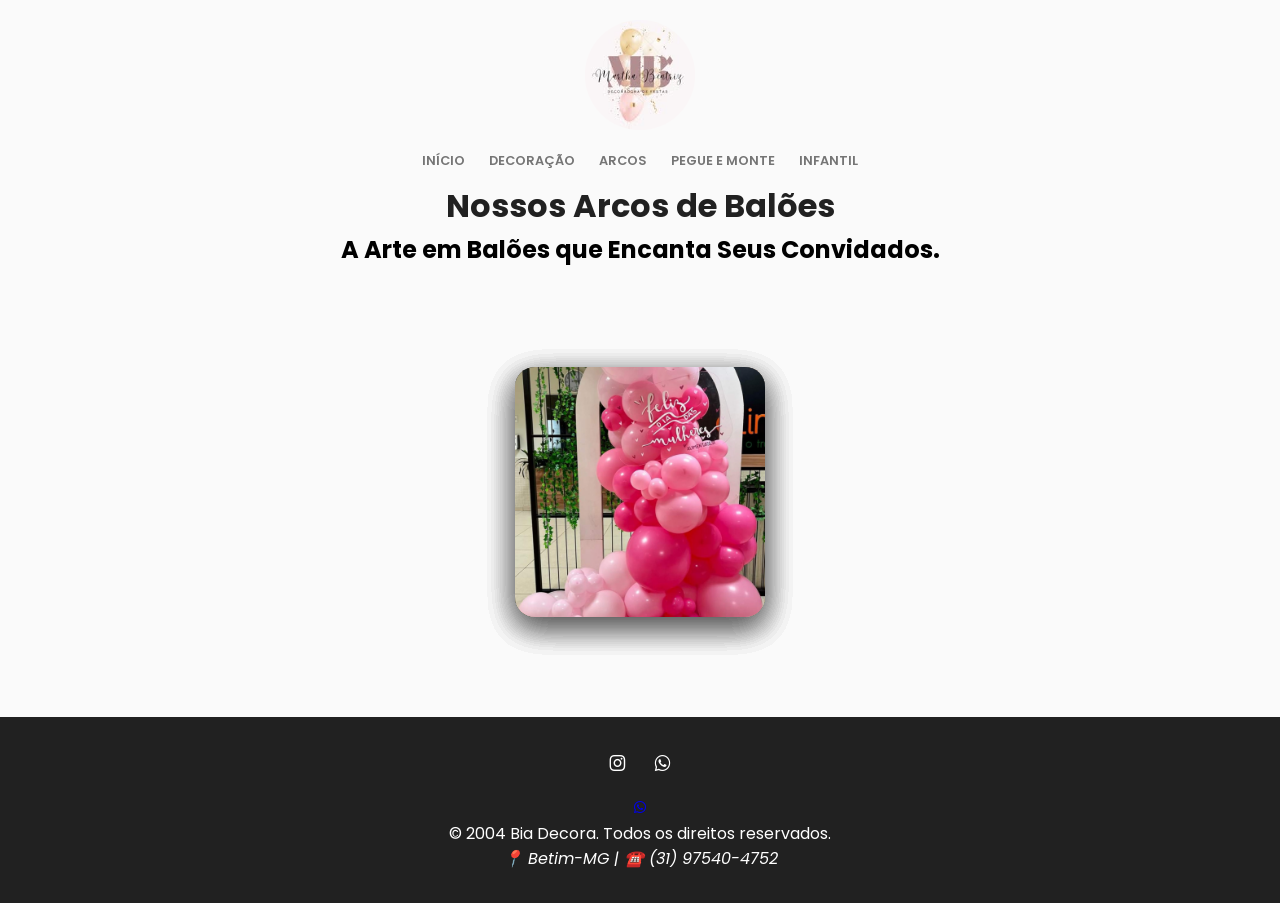
==== arcos-de-baloes.html @ b561dda8 "Add files via upload primeira versão" ====
<!DOCTYPE html>
<html lang="pt-br">
<head>
    <meta charset="UTF-8">
    <meta name="viewport" content="width=device-width, initial-scale=1.0">
    <title>Arcos de Balões - Bia Decora</title> <!-- Título específico da página -->
    
    <!-- CSS & Fonts -->
    <link rel="stylesheet" href="styless.css">
    <link href='https://unpkg.com/boxicons@2.1.4/css/boxicons.min.css' rel='stylesheet'>
    <link rel="preconnect" href="https://fonts.googleapis.com">
    <link href="https://fonts.googleapis.com/css2?family=Poppins:wght@300;400;500;600;700&display=swap" rel="stylesheet">
</head>
<body>
    <header>
        <div class="logo">
            <a href="index.html"> <!-- Logo agora volta para a home -->
                <img src="./assets/img/logo.jpg" alt="Bia Decora Logo">
            </a>
        </div>
        <nav>
           <ul class="navegacao">
        <!-- Links internos: Use nomes de arquivos amigáveis e sem caracteres especiais -->
        <li><a href="index.html">Início</a></li>
        <li><a href="decoracao-de-festas.html">Decoração</a></li>
        <li><a href="arcos-de-baloes.html">Arcos</a></li>
        <li><a href="pegue-e-monte.html">Pegue e Monte</a></li>
        <li><a href="decoracao-infantil.html">Infantil</a></li>
    </ul>
        </nav>
    </header>

    <main>
        <section class="portfolio-section">
            <h1 class="titulo-pagina">Nossos Arcos de Balões</h1>
            <h2 class="subtitulo">A Arte em Balões que Encanta Seus Convidados.</h2>

            <!-- O container do carrossel -->
            <div class="container" style="--width:250px; --height:250px; --quantity:7;">
                <div class="carrossel">
                    <!-- Melhorei o ALT para SEO: o Google agora sabe o que tem nas fotos -->
                    <div class="item" style="--delay: 2s"><img src="./assets/img/arcos/arco-1.jpg" alt="Arco de balões orgânico rosa e dourado"></div>
                    <div class="item" style="--delay: 4s"><img src="./assets/img/arcos/arco-2.jpg" alt="Arco de balões desconstruído azul"></div>
                    <div class="item" style="--delay: 6s"><img src="./assets/img/arcos/arco-3.jpg" alt="Painel circular com arco de balões"></div>
                    <div class="item" style="--delay: 8s"><img src="./assets/img/arcos/arco-4.jpg" alt="Arco de balões temático"></div>
                    <div class="item" style="--delay: 10s"><img src="./assets/img/arcos/arco-5.jpg" alt="Entrada de festa com arco de balões"></div>
                    <div class="item" style="--delay: 12s"><img src="./assets/img/arcos/arco-6.jpg" alt="Detalhes de arco de balões moderno"></div>
                    <div class="item" style="--delay: 14s"><img src="./assets/img/arcos/arco-7.jpg" alt="Arco de balões para batizado"></div>
                </div>
            </div>
        </section>
    </main>

    <footer>
        <div class="social-links">
            <a href="https://www.instagram.com/bia.decoraa/" aria-label="Instagram"><i class='bx bxl-instagram'></i></a>
            <a href="https://wa.me/5531975404752" aria-label="WhatsApp"><i class='bx bxl-whatsapp'></i></a>
        </div>

        <a href="https://wa.me/5531975404752" class="whatsapp-float" target="_blank" rel="noopener">
            <i class='bx bxl-whatsapp'></i>
        </a>
        
        <div class="footer-info">
            <p>&copy; 2004 Bia Decora. Todos os direitos reservados.</p>
            <address>📍 Betim-MG | ☎️ (31) 97540-4752</address>
        </div>
    </footer>

    <script src="script.js"></script>
</body>
</html>
---- styless.css ----
/* 1. VARIÁVEIS GLOBAIS */
:root {
    --primary-color: #D81B60;
    --secondary-color: #AD1457;
    --bg-color: #FAFAFA;
    --white: #ffffff;
    --text-main: #424242;
    --text-light: #757575;
    --text-dark: #212121;
    --transition: all 0.4s cubic-bezier(0.175, 0.885, 0.32, 1.275);
}

/* 2. RESET E ESTRUTURA STICKY FOOTER */
* {
    margin: 0;
    padding: 0;
    box-sizing: border-box;
    font-family: 'Poppins', sans-serif;
}

body {
    background-color: var(--bg-color);
    overflow-x: hidden; /* Fundamental para o carrossel não quebrar o mobile */
    display: flex;
    flex-direction: column;
    min-height: 100vh;
}

main {
    flex: 1;
    display: flex;
    flex-direction: column;
    justify-content: center;
    align-items: center;
    width: 100%;
}

/* 3. HEADER & NAVEGAÇÃO */
header {
    width: 100%;
    padding: 20px 0 10px;
    flex-shrink: 0;
}

.logo {
    display: block;
    margin: 0 auto 10px;
    width: 110px;
}

.logo img {
    width: 100%;
    border-radius: 50%;
}

.navegacao {
    display: flex;
    justify-content: center;
    list-style: none;
    gap: 1.5rem;
}

.navegacao a {
    text-decoration: none;
    color: var(--text-light);
    font-weight: 600;
    text-transform: uppercase;
    font-size: 0.8rem;
}

/* 4. TÍTULOS (APROXIMAÇÃO TOTAL) */
section {
    width: 100%;
    display: flex;
    flex-direction: column;
    align-items: center;
    gap: 0;
}

.titulo-sessao, h1 {
    font-size: 2rem;
    color: var(--text-dark);
    margin-bottom: 2px;
}

@media (max-width: 768px) {
    /* ... outras regras ... */

    .subtitulo {
        font-size: 0.75rem;     /* Diminuímos bem a fonte para caber na linha */
        white-space: wrap;   
        width: 95%;             /* Ocupa quase toda a largura do celular */
        overflow: hidden;       /* Esconde o que sobrar */
        text-overflow: ellipsis; /* Se ainda assim não couber, ele coloca "..." no final */
        margin-bottom: 10px !important;
        display: block;         /* Garante que o alinhamento funcione */
        text-align: center;
    }
}

/* 5. CARROSSEL VITRINE (LARGURA TOTAL 100vw) */
.container {
    width: 100vw;
    height: 450px;
    overflow: visible; /* Garante que o Zoom 2x apareça */
    position: relative;
    display: flex;
    align-items: center;
    justify-content: center;
}

.carrossel {
    width: 100%;
    position: relative;
    display: flex;
    align-items: center;
    justify-content: center;
}

.item {
    width: var(--width, 300px);
    height: var(--height, 300px);
    position: absolute;
    /* MUDANÇA MASTER: Usamos transform em vez de left para não travar no mobile */
    animation: autoRun 20s linear infinite;
    animation-delay: calc((20s / var(--quantity)) * (var(--delay) / 2s) * -1) !important;
}

.item img {
    width: 100%;
    height: 100%;
    object-fit: cover;
    border-radius: 20px;
    box-shadow: 0 10px 30px rgba(0,0,0,0.15);
    transition: var(--transition);
}

/* ANIMAÇÃO BLINDADA: Funciona em qualquer tela usando translateX */
@keyframes autoRun {
    from { transform: translateX(100vw); }
    to { transform: translateX(-150vw); }
}


/* 6. INTERAÇÃO PREMIUM (FOCO E ZOOM 2X) */

/* Quando o mouse entra no container, TODAS as fotos ficam cinzas e borradas */
.container:hover .item {
    animation-play-state: paused;   /* Para o carrossel */
    filter: grayscale(1) contrast(0.8) blur(2px); /* Efeito de "apagado" */
    opacity: 0.5;                   /* Deixa as outras mais transparentes */
    transition: all 0.5s ease;      /* Transição suave para o cinza */
}

/* A foto que você colocar o mouse em cima ganha vida total */
.container .item:hover {
    filter: grayscale(0) contrast(1) blur(0); /* Volta a cor e nitidez original */
    opacity: 1;                      /* Fica 100% visível */
    z-index: 999;                    /* Salta para a frente de todas */
}

.container .item:hover img {
    transform: scale(2);             /* O zoom de 2x que você queria */
    box-shadow: 0 30px 60px rgba(0,0,0,0.5); /* Sombra pesada para dar profundidade */
    border: 2px solid var(--white);  /* Uma bordinha branca fina para destacar do fundo cinza */
}

/* 7. SEÇÃO DE PROMOÇÃO */
.secao-promo {
    width: 100%;
    padding: 60px 5%;
    display: flex;
    justify-content: center;
    background-color: var(--white); /* Fundo branco para destacar do bg-color */
    margin-top: 40px;
}

.promo-card {
    max-width: 800px;
    width: 100%;
    background: linear-gradient(135deg, var(--accent-color), var(--white));
    padding: 40px;
    border-radius: 30px;
    text-align: center;
    box-shadow: 0 20px 40px rgba(216, 27, 96, 0.1);
    border: 1px solid var(--accent-color);
}

.promo-badge {
    display: inline-block;
    background: var(--primary-color);
    color: var(--white);
    padding: 5px 15px;
    border-radius: 50px;
    font-size: 0.8rem;
    font-weight: 700;
    text-transform: uppercase;
    margin-bottom: 20px;
}

.promo-card h2 {
    color: var(--text-dark);
    font-size: 1.8rem;
    margin-bottom: 10px;
}

.promo-card p {
    color: var(--text-main);
    margin-bottom: 30px;
}

/* BOTÃO DE AÇÃO (CTA) */
.btn-promo {
    display: inline-flex;
    align-items: center;
    gap: 10px;
    background: var(--primary-color);
    color: var(--white);
    padding: 15px 35px;
    border-radius: 50px;
    text-decoration: none;
    font-weight: 700;
    transition: var(--transition);
    box-shadow: 0 10px 20px rgba(216, 27, 96, 0.2);
}

.btn-promo:hover {
    background: var(--secondary-color);
    transform: scale(1.05);
    box-shadow: 0 15px 25px rgba(216, 27, 96, 0.3);
}

/* Ajuste Mobile */
@media (max-width: 768px) {
    .promo-card { padding: 30px 20px; }
    .promo-card h2 { font-size: 1.4rem; }
    .btn-promo { width: 100%; justify-content: center; }
}

/* 7. FOOTER */
footer {
    background: var(--text-dark);
    color: var(--white);
    padding: 2rem 5%;
    text-align: center;
    margin-top: auto;
    flex-shrink: 0;
    position: relative;
    z-index: 1;
}

.social-links {
    display: flex;
    justify-content: center;
    gap: 1.5rem;
    margin-bottom: 1rem;
}

.social-links a { color: var(--white); font-size: 1.3rem; }

/* 8. RESPONSIVIDADE MOBILE (FIX) */
@media (max-width: 768px) {
    .titulo-sessao { font-size: 1.4rem; }
    .subtitulo { font-size: 0.75rem; margin-bottom: 5px !important; }
    
    .container {
        height: 300px;
        overflow: hidden; /* No mobile, escondemos o excesso para evitar bugs de toque */
    }
    
    .item {
        --width: 150px !important;
        --height: 150px !important;
    }
    
    /* Reajuste da animação para mobile para ser mais curta e rápida */
    @keyframes autoRun {
        from { transform: translateX(100vw); }
        to { transform: translateX(-250vw); }
    }
    
    .container .item:hover img {
        transform: scale(1.3); /* Zoom reduzido no celular por segurança */
    }

    .navegacao { gap: 0.8rem; }
    .navegacao a { font-size: 0.65rem; }
}
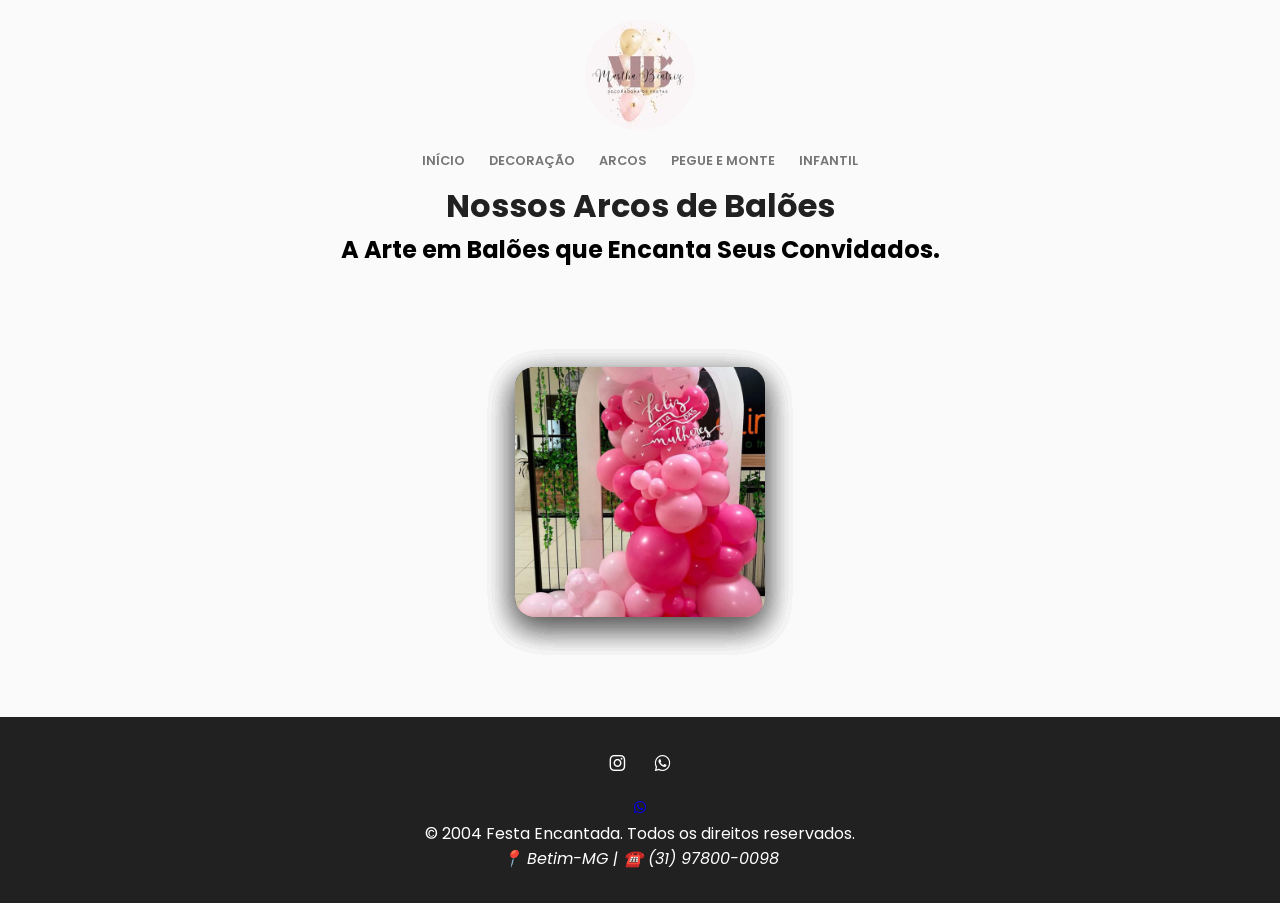
==== commit 1ed74d35: "Add files via upload ATUALIZAÇÃO PARA RETIRADA DE LOGOS E CONTATOS DE TERCEIROS" ====
--- a/arcos-de-baloes.html
+++ b/arcos-de-baloes.html
@@ -3,7 +3,7 @@
 <head>
     <meta charset="UTF-8">
     <meta name="viewport" content="width=device-width, initial-scale=1.0">
-    <title>Arcos de Balões - Bia Decora</title> <!-- Título específico da página -->
+    <title>Arcos de Balões - Festa Encantada</title> <!-- Título específico da página -->
     
     <!-- CSS & Fonts -->
     <link rel="stylesheet" href="styless.css">
@@ -54,16 +54,16 @@
     <footer>
         <div class="social-links">
             <a href="https://www.instagram.com/bia.decoraa/" aria-label="Instagram"><i class='bx bxl-instagram'></i></a>
-            <a href="https://wa.me/5531975404752" aria-label="WhatsApp"><i class='bx bxl-whatsapp'></i></a>
+            <a href="https://wa.me/553197800098" aria-label="WhatsApp"><i class='bx bxl-whatsapp'></i></a>
         </div>
 
-        <a href="https://wa.me/5531975404752" class="whatsapp-float" target="_blank" rel="noopener">
+        <a href="https://wa.me/553197800098" class="whatsapp-float" target="_blank" rel="noopener">
             <i class='bx bxl-whatsapp'></i>
         </a>
         
         <div class="footer-info">
-            <p>&copy; 2004 Bia Decora. Todos os direitos reservados.</p>
-            <address>📍 Betim-MG | ☎️ (31) 97540-4752</address>
+            <p>&copy; 2004 Festa Encantada. Todos os direitos reservados.</p>
+            <address>📍 Betim-MG | ☎️ (31) 97800-0098   </address>  
         </div>
     </footer>
 
